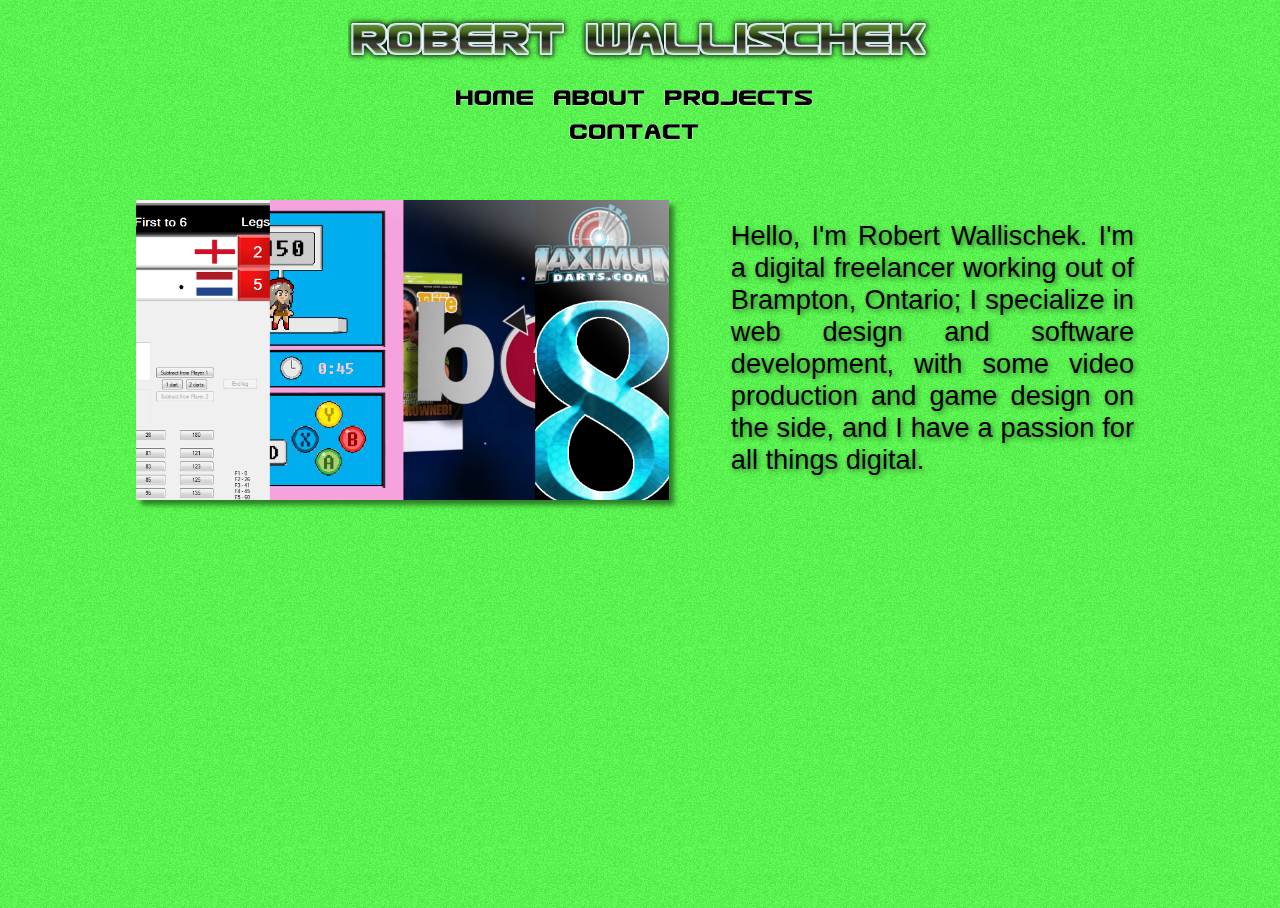
==== Portfolio/index.html @ e291d072 "Update index.html" ====
<!DOCTYPE html>

<html xmlns="http://www.w3.org/1999/xhtml">
<head>
    <title>Robert Wallischek, Digital freelancer</title>
    <meta http-equiv="Content-Type" content="text/html; charset=utf-8"/>
    <meta name="description" content="I'm Robert Wallischek. I'm a digital freelancer working out of Brampton, Ontario; 
        I specialize in web design and software development, with some video production and game design on the side, 
        and I have a passion for all things digital." />
    <meta name="keywords" content="web design, software development, portfolio site, brampton ontario, toronto freelance web,
    brampton freelance, gta freelance, toronto freelance, video game design, freelance web developer" />
    <link href="css/desktop.css" rel="Stylesheet" media="screen" />
    <link href="css/tablet.css" rel="stylesheet" media="screen and (min-width: 481px) and (max-width: 768px)" />
    <link href="css/mobile.css" rel="stylesheet" media="screen and (min-width: 0px) and (max-width: 480px)" />
    <script type="text/javascript" src="jquery-1.11.0.js"></script>
    <script type="text/javascript">
        $(document).ready(function() {
            $("#frontimage").animate({top:'+=100px'},500);
            });
        });
    </script>
</head>
<body>
    <header>
        <img src="images/logo.png" id="logo" alt="Logo" />
        <nav id="navigation">
            <a href="index.html"><img src="images/home.png" class="navLink" alt="HOME" /><span class="navText">HOME</span></a>
            <a href="about.html"><img src="images/about.png" class="navLink" alt="ABOUT" /><span class="navText">ABOUT</span></a>
            <a href="projects.html"><img src="images/projects.png" class="navLink" alt="PROJECTS" /><span class="navText">PROJECTS</span></a>
            <a href="contact.html"><img src="images/contact.png" class="navLink" alt="CONTACT" /><span class="navText">CONTACT</span></a>
        </nav>
    </header>
    <div id="wrapper">
        <img src="images/frontimage.png" id="frontimage" alt="Front Page" />
        <div id="intro">Hello, I'm Robert Wallischek. I'm a digital freelancer working out of Brampton, Ontario; 
        I specialize in web design and software development, with some video production and game design on the side, 
        and I have a passion for all things digital.</div>
    </div>
</body>
</html>
---- Portfolio/css/desktop.css ----
﻿/** desktop.css **/
html, body
{
    height:100%;
}
body
{
    background: url("../images/background-light.png");
    background-color:#57FF4C;
    padding-left:10%;
    padding-right:10%;
    font-family:Arial;
}
ul
{
    margin-top:0;
}
a:link, a:visited
{
    color:#2B7F26;    
}
/** master **/
header
{
    text-align: center;
    margin-top:5px;
    margin-bottom:5%;
}
#wrapper
{
    text-align:left;
    clear:both;
}
#logo
{
    width:585px;
    height:auto;
    margin-left:auto;
    margin-right:auto;
}
#navigation
{
    width:50%;
    margin-top:10px;
    margin-left:auto;
    margin-right:auto;
}
.navLink
{
    height:30px;
    width:auto;
    margin-right:10px;
    display:inline-block;
}
.navLink:hover
{
    background-color:rgba(5, 87, 0, 0.5);
    border-radius:10px;
    box-shadow:0 0 10px #055700;
}
.navText
{
    display:none;
}

/** index.html **/
#frontimage
{
    height:300px;
    width:auto;
    text-align: left;
    box-shadow:5px 5px 5px #2B7F26;
}
#intro
{
    width:40%;
    float:right;
    margin-right:10px;
    margin-top:2%;
    text-align:justify;
    font-size:1.7em;
    text-shadow:2px 2px 5px #2B7F26;
    clear:both;
    display:inline;
}
/** about.html **/
#college
{
    font-size:1.1em;
}
.aboutdiv
{
    text-align:left;
    padding-bottom:25px;
}
.aboutheader
{
    font-size:1.25em;
    display:block;
    text-align:left;
    padding-left:40px;
    text-shadow:2px 2px 5px #2B7F26;
}
.content
{
    text-align:left;
    padding-left:5%;
    padding-top:5px;
}
.skillset
{
    margin-top:10px;
}
.skilltype
{
    font-size:1.1em;
    text-shadow:2px 2px 10px #2B7F26;
}
.jobdate
{
    font-size:0.75em;
    font-style:italic;
}
/** projects.html **/
#projects
{
    text-align:left;
}
.projecttitle
{
    background-color:#055700;
    font-size:1.25em;
    font-weight:bold;
    color:#D0F5A9;
    padding:5px;
    text-shadow:2px 2px 5px black;
    box-shadow:3px 3px 5px #2B7F26;
    border-radius:3px;
    
}
.projecttitle a:link, .projecttitle a:visited{
    color:#D0F5A9;
}
.projectdesc
{
    float:right;
    clear:both;
    text-align:left;
    width:60%;
    margin-top:2%;
}
.projectimage
{
    width:35%;
    height:auto;
    margin-top:2%;
    box-shadow:5px 5px 5px #2B7F26;
    border-radius:10px;
}
.projectblock
{
    margin-bottom:3%;
    margin-top:2%;
}
.groupheader
{
    font-size:1.5em;
    font-style:italic;
}
.skillslead
{
    font-weight: bold;
}

/** contact.html**/
#contactform
{
    width:40%;
    text-align: center;
    padding-left:10%;
    float:left;
    display:inline-block;
}
#contactinfo
{
    width:30%;
    float:right;
    text-align:center;
    margin-top:5%;
    background-color:rgba(5, 87, 0, 0.5);
    border-radius:2px;
    box-shadow:0 0 5px #055700;
}
#contact
{
    display:inline;
}
#submitButton
{
    color:white;
    height:40px;
    background-color:#2B7F26;
    /**background-color:#848484;**/
    border:none;
    border-radius:5px;
    text-transform:none;
}
#contacthead
{
    text-align:center;
    font-size:1.1em;
}
#infodiv
{
    text-align:left;
    margin-top:5px;
}
.text
{
    width:100%;
    margin-bottom:2%;
    border-radius:5px;
    border:none;
    box-shadow:5px 5px 5px #2B7F26;
}
.infohead
{
    color:#D0F5A9;
    font-weight:bold;
}
.infohead a:link, .infohead a:visited
{
    color: #D0F5A9;
}
---- Portfolio/css/tablet.css ----
﻿/** tablet.css **/
body
{
    background: url("../images/background-light.png");
    background-color:#57FF4C;
    padding-left:2.5%;
    padding-right:2.5%;
    font-family:Arial;
}
/** master **/
#wrapper
{
    text-align: center;
    clear:both;
}
header
{
    text-align: center;
    margin-top:5px;
    margin-bottom:5%;
}
#logo
{
    width:500px;
    height:auto;
    margin-left:auto;
    margin-right:auto;
}
#navigation
{
    width:90%;
    margin-top:10px;
    margin-left:auto;
    margin-right:auto;
}
.navLink
{
    height:27px;
    width:auto;
    padding-right:10px;
    display:inline-block;
}
.navText
{
    display:none;
}
/** index.html **/
#frontimage
{
    height:250px;
    width:auto;
    text-align: center;
    margin-left:auto;
    margin-right:auto;
    box-shadow:none;
}
#intro
{
    width:90%;
    margin-right:auto;
    margin-left:auto;
    margin-top:5%;
    text-align:center;
    font-size:1.7em;
    text-shadow:2px 2px 5px #2B7F26;
    clear:none;
    float:none;
}
/** about.html **/
#college
{
    font-size:1.1em;
}
.aboutdiv
{
    text-align:left;
    padding-bottom:25px;
}
.aboutheader
{
    font-size:1.25em;
    display:block;
    text-align:left;
    padding-left:40px;
    text-shadow:2px 2px 5px #2B7F26;
}
.content
{
    text-align:left;
    padding-left:5%;
    padding-top:5px;
}
.skillset
{
    margin-top:10px;
}
.skilltype
{
    font-size:1.1em;
    text-shadow:2px 2px 10px #2B7F26;
}
.jobdate
{
    font-size:0.75em;
    font-style:italic;
}
/** projects.html **/
#projects
{
    text-align:center;
}
.projecttitle
{
    background-color:transparent;
    font-size:1.5em;
    font-weight:bold;
    color:black;
    padding:5px;
    text-shadow:none;
    box-shadow:none;
}
.projecttitle a:link, .projecttitle a:visited{
    color:black;
    text-decoration:none;
}
.projectdesc
{
    float:none;
    clear:none;
    text-align:center;
    width:100%;
    margin-top:2%;
}
.projectimage
{
    width:75%;
    height:auto;
    margin-left:auto;
    margin-right:auto;
    margin-top:2%;
    box-shadow:5px 5px 5px #2B7F26;
    border-radius:0;
}
.projectblock
{
    margin-bottom:5%;
}
.groupheader
{
    font-size:1.2em;
}
/** contact.html **/
#contactform
{
    width:70%;
    display:block;
    float:none;
    padding-left:0;
    margin-left:auto;
    margin-right:auto;
}
#contactinfo
{
    width:40%;
    margin-left:auto;
    margin-right:auto;
    float:none;
    text-align:left;
    margin-top:5%;
    font-size:1.1em;
}
#contact
{
    display:inline;
}
#submitButton
{
    color:white;
    height:40px;
    background-color:#2B7F26;
    /**background-color:#848484;**/
    border:none;
    border-radius:5px;
    text-transform:none;
}
.text
{
    width:100%;
    margin-bottom:2%;
    border-radius:2px;
    border:none;
    box-shadow:none;
}
---- Portfolio/css/mobile.css ----
/** mobile.css **/
body
{
    background: none;
    background-color:#57FF4C;
    padding-left:0;
    padding-right:0;
    font-family:Arial;
}
/** master **/
#wrapper
{
    text-align: center;
    clear:both;
}
header
{
    text-align: center;
    margin-top:5px;
    margin-bottom:5%;
}
#logo
{
    width:100%;
    height:auto;
    margin-left:auto;
    margin-right:auto;
}
#navigation
{
    width:90%;
    margin-top:10px;
    margin-left:auto;
    margin-right:auto;
}
.navLink
{
    height:27px;
    width:auto;
    padding-right:10px;
    display:none;
}
.navText
{
    display:inline-block;
    font-weight:bold;
    font-size:1.1em;
    padding-right:10px;
}
/** index.html **/
#frontimage
{
    height:auto;
    width:100%;
    text-align: center;
    margin-left:auto;
    margin-right:auto;
    box-shadow:none;
}
#intro
{
    width:100%;
    margin-right:auto;
    margin-left:auto;
    margin-top:5%;
    text-align:justify;
    font-size:1.7em;
    text-shadow:none;
    clear:none;
    float:none;
}
/** about.html **/
#college
{
    font-size:1.1em;
}
.aboutdiv
{
    text-align:left;
    padding-bottom:25px;
}
.aboutheader
{
    font-size:1.25em;
    display:block;
    text-align:left;
    padding-left:40px;
    text-shadow:2px 2px 5px #2B7F26;
}
.content
{
    text-align:left;
    padding-left:5%;
    padding-top:5px;
}
.skillset
{
    margin-top:10px;
}
.skilltype
{
    font-size:1.1em;
    text-shadow:2px 2px 10px #2B7F26;
}
.jobdate
{
    font-size:0.9em;
    font-style:italic;
}
/** projects.html **/
#projects
{
    text-align:center;
}
.projecttitle
{
    background-color:transparent;
    font-size:1.25em;
    font-weight:bold;
    color:black;
    padding:5px;
    text-shadow:none;
    box-shadow:none;
}
.projecttitle a:link, .projecttitle a:visited{
    color:black;
    text-decoration:none;
}
.projectdesc
{
    float:none;
    clear:none;
    text-align:center;
    width:100%;
    margin-top:2%;
}
.projectimage
{
    display:none;
    width:75%;
    height:auto;
    margin-left:auto;
    margin-right:auto;
    margin-top:0
    box-shadow:none;
}
.projectblock
{
    margin-bottom:5%;
}
.groupheader
{
    font-size:1em;
}
/** contact.html **/
#contactform
{
    width:100%;
    display:block;
    float:none;
    padding-left:0;
    margin-left:auto;
    margin-right:auto;
}
#contactinfo
{
    width:40%;
    margin-left:auto;
    margin-right:auto;
    float:none;
    text-align:left;
    margin-top:5%;
    font-size:1.1em;
}
#contact
{
    display:inline;
}
#submitButton
{
    color:white;
    height:40px;
    background-color:#2B7F26;
    /**background-color:#848484;**/
    border:none;
    border-radius:5px;
    text-transform:none;
}
.text
{
    width:100%;
    margin-bottom:2%;
    border-radius:0;
    border:none;
    box-shadow:none;
}
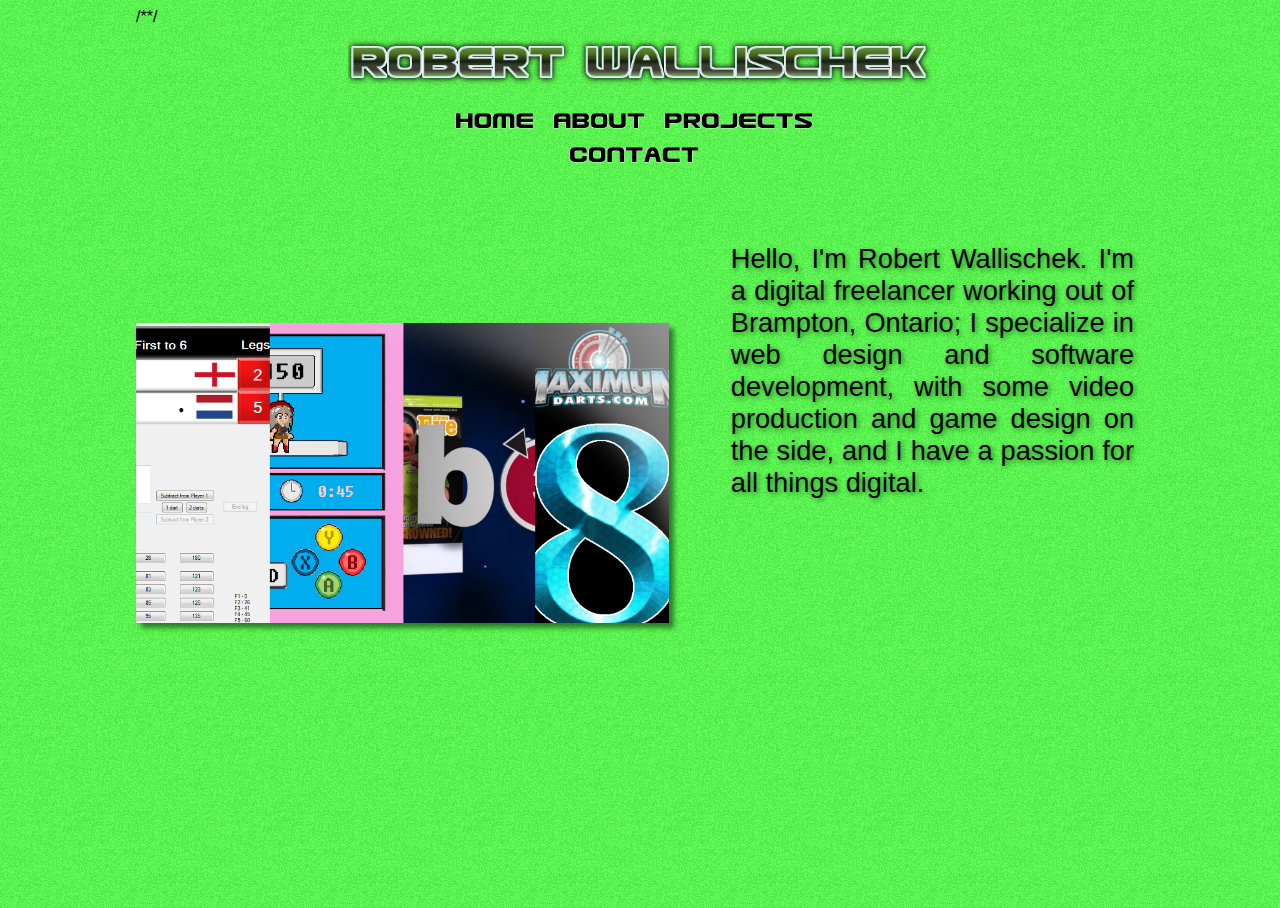
==== commit 165f46f1: "Commented out jQuery" ====
--- a/Portfolio/index.html
+++ b/Portfolio/index.html
@@ -13,12 +13,11 @@
     <link href="css/tablet.css" rel="stylesheet" media="screen and (min-width: 481px) and (max-width: 768px)" />
     <link href="css/mobile.css" rel="stylesheet" media="screen and (min-width: 0px) and (max-width: 480px)" />
     <script type="text/javascript" src="jquery-1.11.0.js"></script>
-    <script type="text/javascript">
+    /*<script type="text/javascript">
         $(document).ready(function() {
-            $("#frontimage").animate({top:'+=100px'},500);
-            });
+            $("#frontimage").animate({top:'100px'},500);
         });
-    </script>
+    </script>*/
 </head>
 <body>
     <header>
--- a/Portfolio/css/desktop.css
+++ b/Portfolio/css/desktop.css
@@ -70,6 +70,7 @@
     width:auto;
     text-align: left;
     box-shadow:5px 5px 5px #2B7F26;
+    position:relative;
 }
 #intro
 {
@@ -231,4 +232,4 @@
 .infohead a:link, .infohead a:visited
 {
     color: #D0F5A9;
-}+}
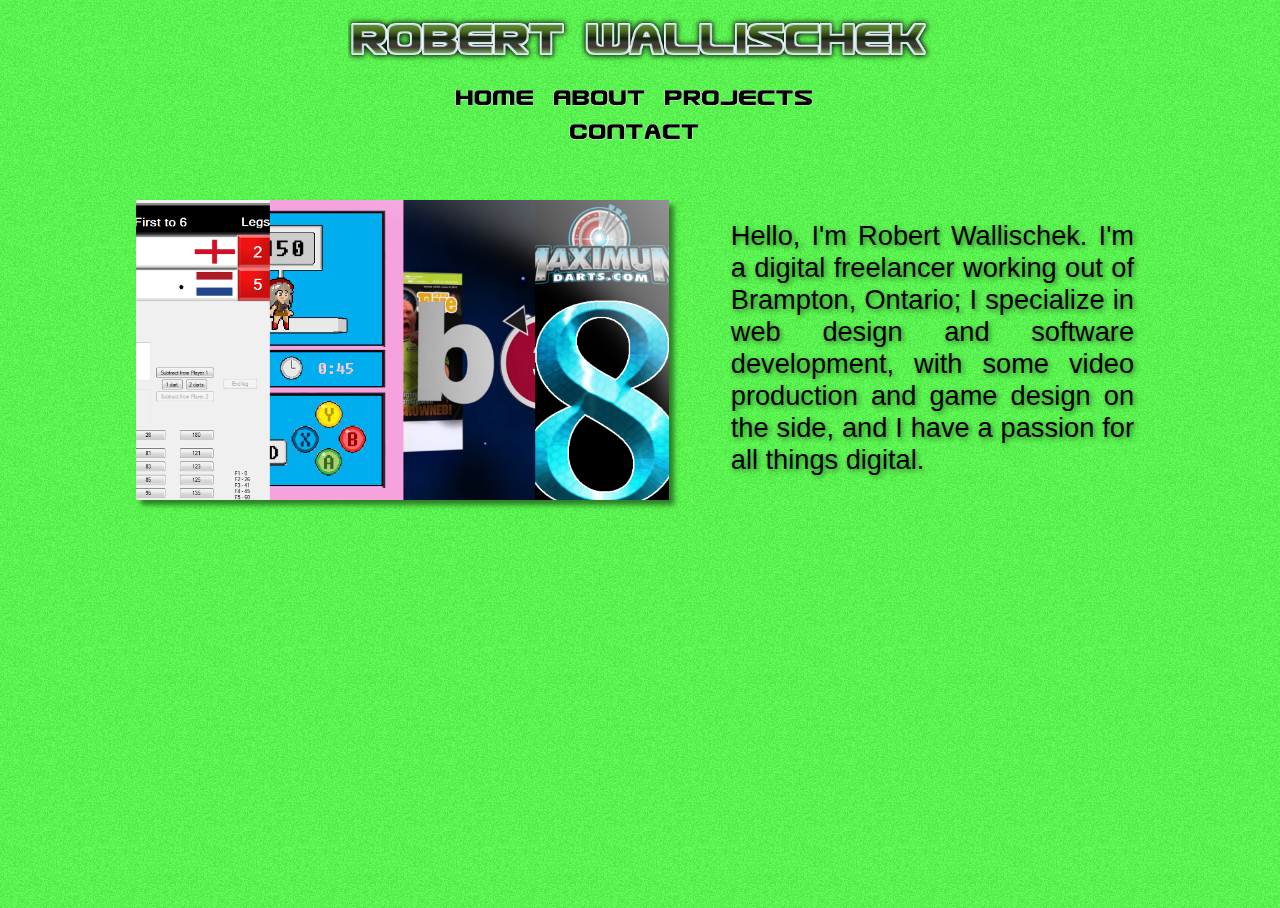
==== commit 8bb77bb0: "Update index.html" ====
--- a/Portfolio/index.html
+++ b/Portfolio/index.html
@@ -13,11 +13,6 @@
     <link href="css/tablet.css" rel="stylesheet" media="screen and (min-width: 481px) and (max-width: 768px)" />
     <link href="css/mobile.css" rel="stylesheet" media="screen and (min-width: 0px) and (max-width: 480px)" />
     <script type="text/javascript" src="jquery-1.11.0.js"></script>
-    /*<script type="text/javascript">
-        $(document).ready(function() {
-            $("#frontimage").animate({top:'100px'},500);
-        });
-    </script>*/
 </head>
 <body>
     <header>
